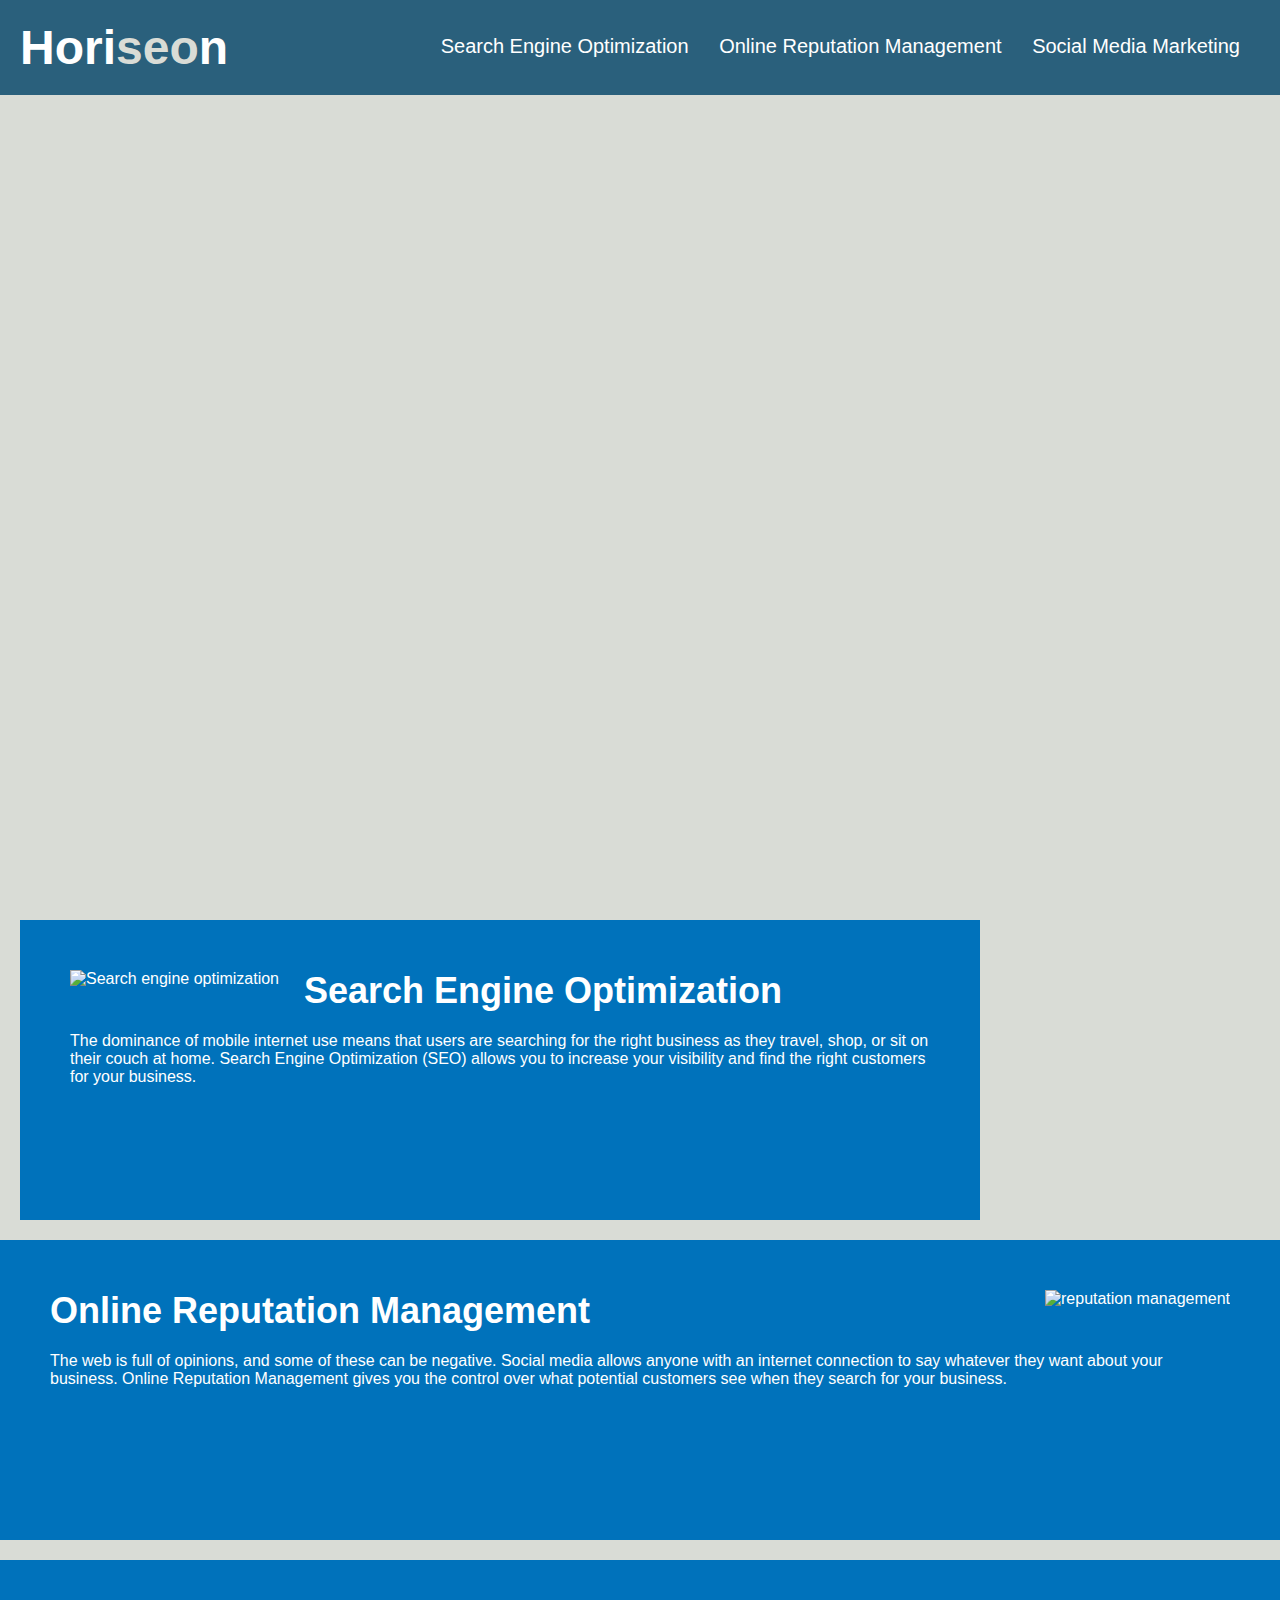
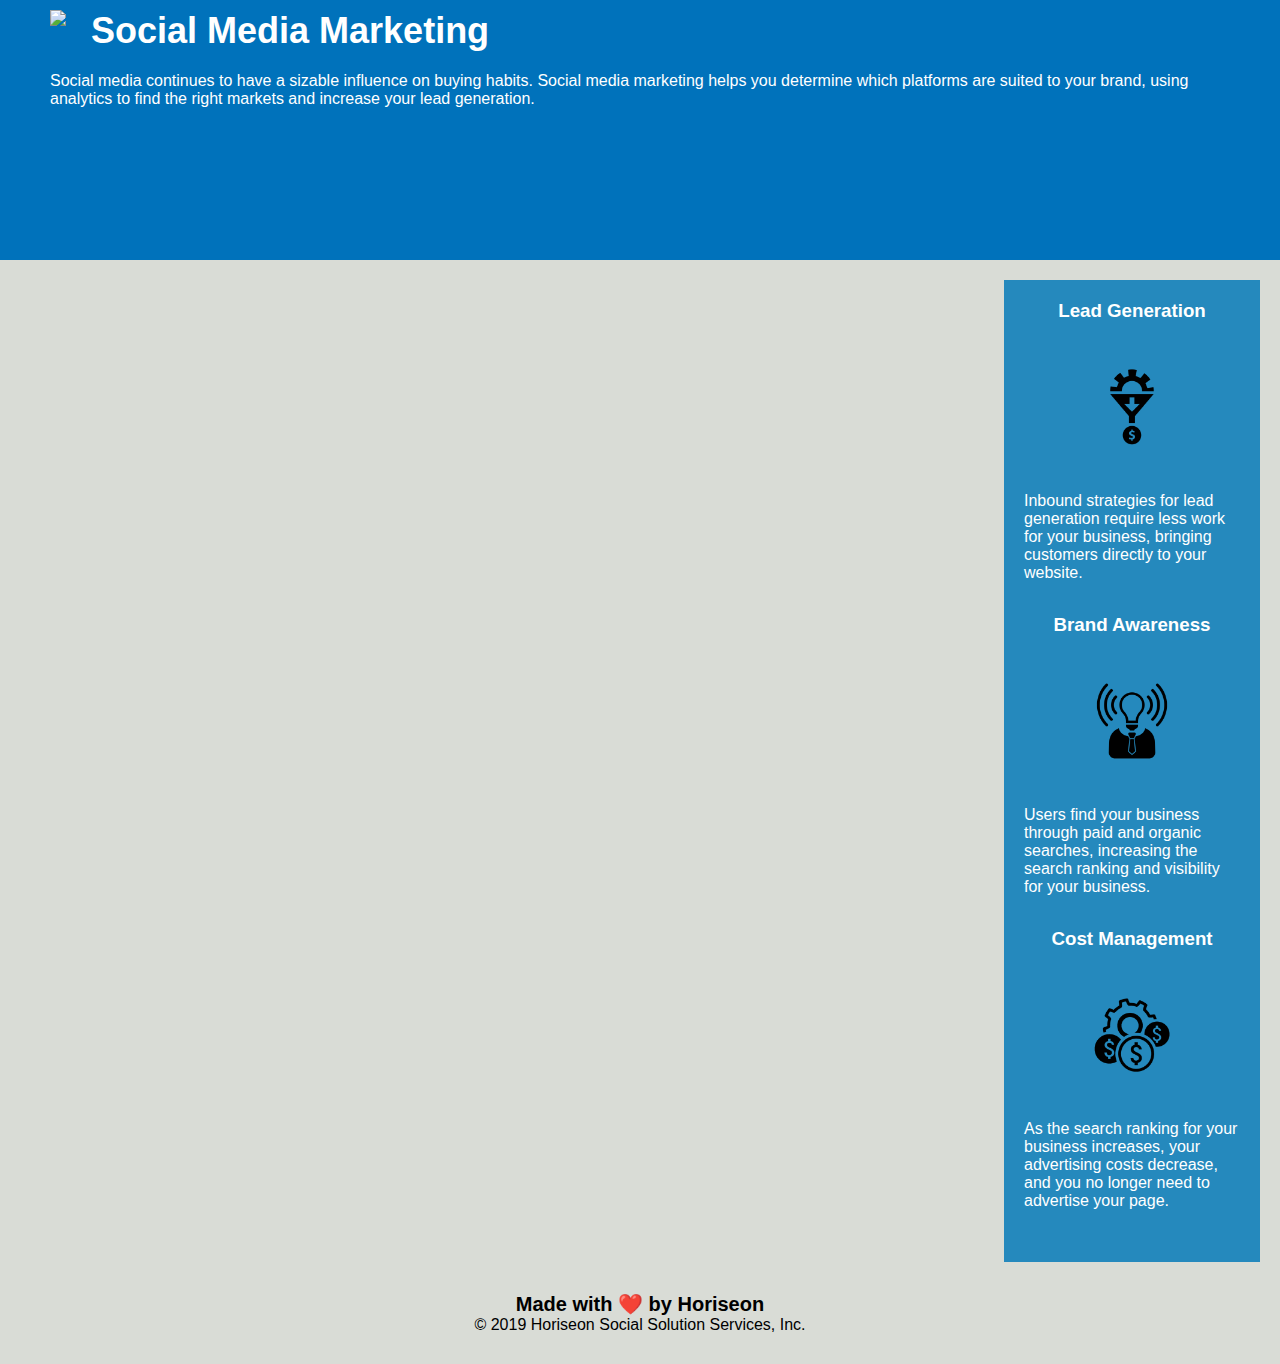
==== 04-code-refactor-lesson/challenge/starter/index.html @ 678585c2 "added sections,header and nav to HEADER" ====
<!DOCTYPE html>
<html lang="en-gb">

<head>
    <meta charset="UTF-8" />
    <link rel="stylesheet" href="./assets/css/style.css">
    <title>website</title>
</head>

<body>
    <!--section was added-->
    <section> 
    <div class="header">
        <!--header added-->
        <header>
        <h1>Hori<span class="seo">seo</span>n</h1>
        <div>
            <!--nav added-->
            <ul>
                <nav>
                <li>
                    <a href="#search-engine-optimization">Search Engine Optimization</a>
                </li>
                <li>
                    <a href="#online-reputation-management">Online Reputation Management</a>
                </li>
                <li>
                    <a href="#social-media-marketing">Social Media Marketing</a>
                </li>
                </nav>
            </ul>

        </div>
        </header>
    </div>
    </section>
    <!--section added to .hero which has image-->
    <section>
    <div class="hero"></div>
    </section>
<!--section added to .content-->
<section>
    <div class="content">
        <div class="search-engine-optimization">
            <!--alt was added to describe image-->
            <img src="./assets/images/search-engine-optimization.jpg" alt="Search engine optimization" class="float-left" />
            <!--header was added to h2-->
            <header>
           <h2>Search Engine Optimization</h2>
           </header>
            <p>
                <!--article added-->
                <article>
                The dominance of mobile internet use means that users are searching for the right business as they travel, shop, or sit on their couch at home. Search Engine Optimization (SEO) allows you to increase your visibility and find the right customers for your business.
                </article>
            </p>
        </div>
    </div>
</section>
<section>
    <!--section added -->
    <div>
        <div id="online-reputation-management" class="online-reputation-management">
            <!--alt added to image-->
            <img src="./assets/images/online-reputation-management.jpg" alt="reputation management" class="float-right" />
            <!--header added-->
            <header>
            <h2>Online Reputation Management</h2>
            </header>
            <p>
                <!--article added-->
                <article>
                The web is full of opinions, and some of these can be negative. Social media allows anyone with an internet connection to say whatever they want about your business. Online Reputation Management gives you the control over what potential customers see when they search for your business.
                </article>
            </p>
        </div>
        </section>
        <div id="social-media-marketing" class="social-media-marketing">
            <img src="./assets/images/social-media-marketing.jpg" class="float-left" />
            <h2>Social Media Marketing</h2>
            <p>
                Social media continues to have a sizable influence on buying habits. Social media marketing helps you determine which platforms are suited to your brand, using analytics to find the right markets and increase your lead generation.
            </p>
        </div>
    </div>
    <div class="benefits">
        <div class="benefit-lead">
            <h3>Lead Generation</h3>
            <img src="./assets/images/lead-generation.png" />
            <p>
                Inbound strategies for lead generation require less work for your business, bringing customers directly to your website.
            </p>
        </div>
        <div class="benefit-brand">
            <h3>Brand Awareness</h3>
            <img src="./assets/images/brand-awareness.png" />
            <p>
                Users find your business through paid and organic searches, increasing the search ranking and visibility for your business.
            </p>
        </div>
        <div class="benefit-cost">
            <h3>Cost Management</h3>
            <img src="./assets/images/cost-management.png"></img>
            <p>
                As the search ranking for your business increases, your advertising costs decrease, and you no longer need to advertise your page.
            </p>
        </div>
    </div>
    <div class="footer">
        <h2>Made with ❤️️ by Horiseon</h2>
        <p>
            &copy; 2019 Horiseon Social Solution Services, Inc.
        </p>
    </div>
</body>

</html>
---- 04-code-refactor-lesson/challenge/starter/assets/css/style.css ----
* {
    box-sizing: border-box;
    padding: 0;
    margin: 0;
}

body {
    background-color: #d9dcd6;
}

.header {
    padding: 20px;
    font-family: 'Trebuchet MS', 'Lucida Sans Unicode', 'Lucida Grande', 'Lucida Sans', Arial, sans-serif;
    background-color: #2a607c;
    color: #ffffff;
}

.header h1 {
    display: inline-block;
    font-size: 48px;
}

.header h1 .seo {
    color: #d9dcd6;
}

.header div {
    padding-top: 15px;
    margin-right: 20px;
    float: right;
    font-family: 'Gill Sans', 'Gill Sans MT', Calibri, 'Trebuchet MS', sans-serif;
    font-size: 20px;
}

.header div ul {
    list-style-type: none;
}

.header div ul li {
    display: inline-block;
    margin-left: 25px;
}

a {
    color: #ffffff;
    text-decoration: none;
}

p {
    font-size: 16px;
}

.hero {
    height: 800px;
    width: 100%;
    margin-bottom: 25px;
    background-image: url("../images/digital-marketing-meeting.jpg");
    background-size: cover;
    background-position: center;
}

.float-left {
    float: left;
    margin-right: 25px;
}

.float-right {
    float: right;
    margin-left: 25px;
}

.content {
    width: 75%;
    display: inline-block;
    margin-left: 20px;
}

.benefits {
    margin-right: 20px;
    padding: 20px;
    clear: both;
    float: right;
    width: 20%;
    height: 100%;
    font-family: 'Gill Sans', 'Gill Sans MT', Calibri, 'Trebuchet MS', sans-serif;
    background-color: #2589bd;
}

.benefit-lead {
    margin-bottom: 32px;
    color: #ffffff;
}

.benefit-brand {
    margin-bottom: 32px;
    color: #ffffff;
}

.benefit-cost {
    margin-bottom: 32px;
    color: #ffffff;
}

.benefit-lead h3 {
    margin-bottom: 10px;
    text-align: center;
}

.benefit-brand h3 {
    margin-bottom: 10px;
    text-align: center;
}

.benefit-cost h3 {
    margin-bottom: 10px;
    text-align: center;
}

.benefit-lead img {
    display: block;
    margin: 10px auto;
    max-width: 150px;
}

.benefit-brand img {
    display: block;
    margin: 10px auto;
    max-width: 150px;
}

.benefit-cost img {
    display: block;
    margin: 10px auto;
    max-width: 150px;
}

.search-engine-optimization {
    margin-bottom: 20px;
    padding: 50px;
    height: 300px;
    font-family: 'Gill Sans', 'Gill Sans MT', Calibri, 'Trebuchet MS', sans-serif;
    background-color: #0072bb;
    color: #ffffff;
}

.online-reputation-management {
    margin-bottom: 20px;
    padding: 50px;
    height: 300px;
    font-family: 'Gill Sans', 'Gill Sans MT', Calibri, 'Trebuchet MS', sans-serif;
    background-color: #0072bb;
    color: #ffffff;
}

.social-media-marketing {
    margin-bottom: 20px;
    padding: 50px;
    height: 300px;
    font-family: 'Gill Sans', 'Gill Sans MT', Calibri, 'Trebuchet MS', sans-serif;
    background-color: #0072bb;
    color: #ffffff;
}

.search-engine-optimization img {
    max-height: 200px;
}

.online-reputation-management img {
    max-height: 200px;
}

.social-media-marketing img {
    max-height: 200px;
}

.search-engine-optimization h2 {
    margin-bottom: 20px;
    font-size: 36px;
}

.online-reputation-management h2 {
    margin-bottom: 20px;
    font-size: 36px;
}

.social-media-marketing h2 {
    margin-bottom: 20px;
    font-size: 36px;
}

.footer {
    padding: 30px;
    clear: both;
    font-family: 'Trebuchet MS', 'Lucida Sans Unicode', 'Lucida Grande', 'Lucida Sans', Arial, sans-serif;
    text-align: center;
}

.footer h2 {
    font-size: 20px;
}
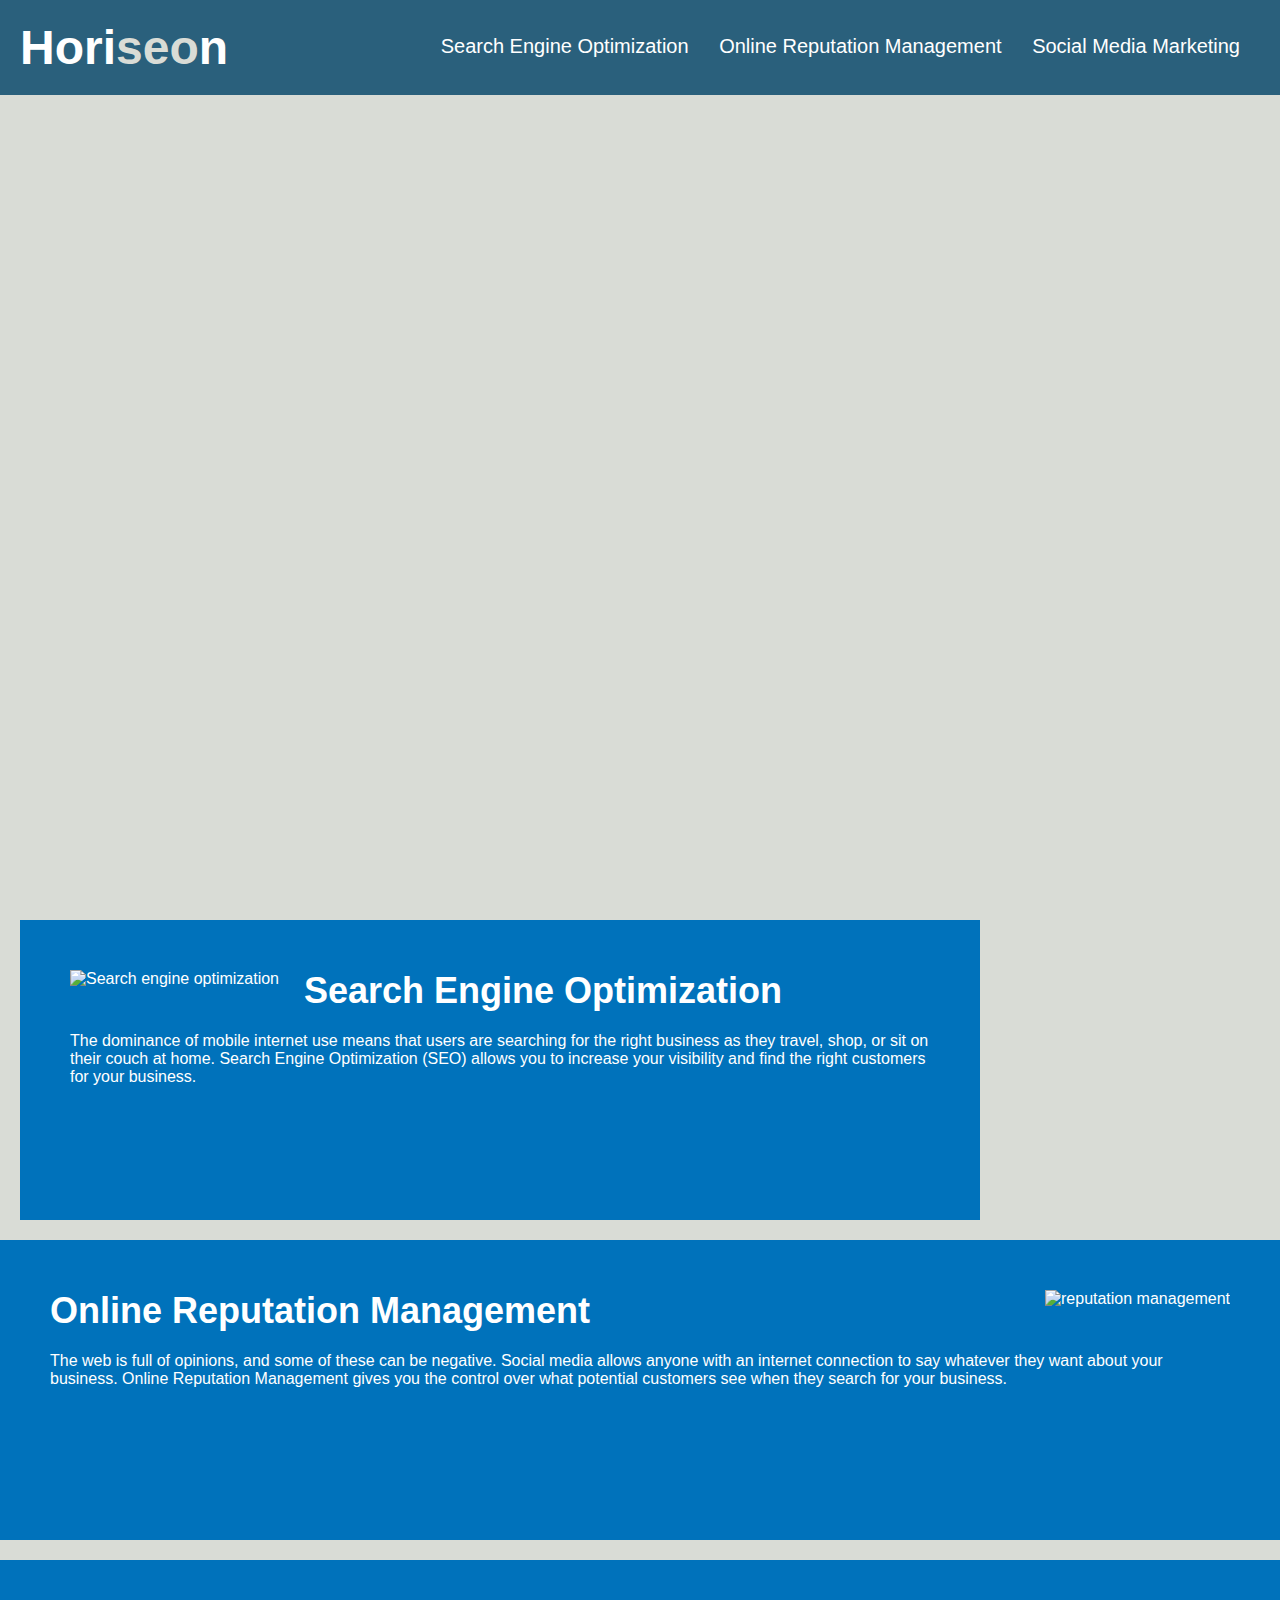
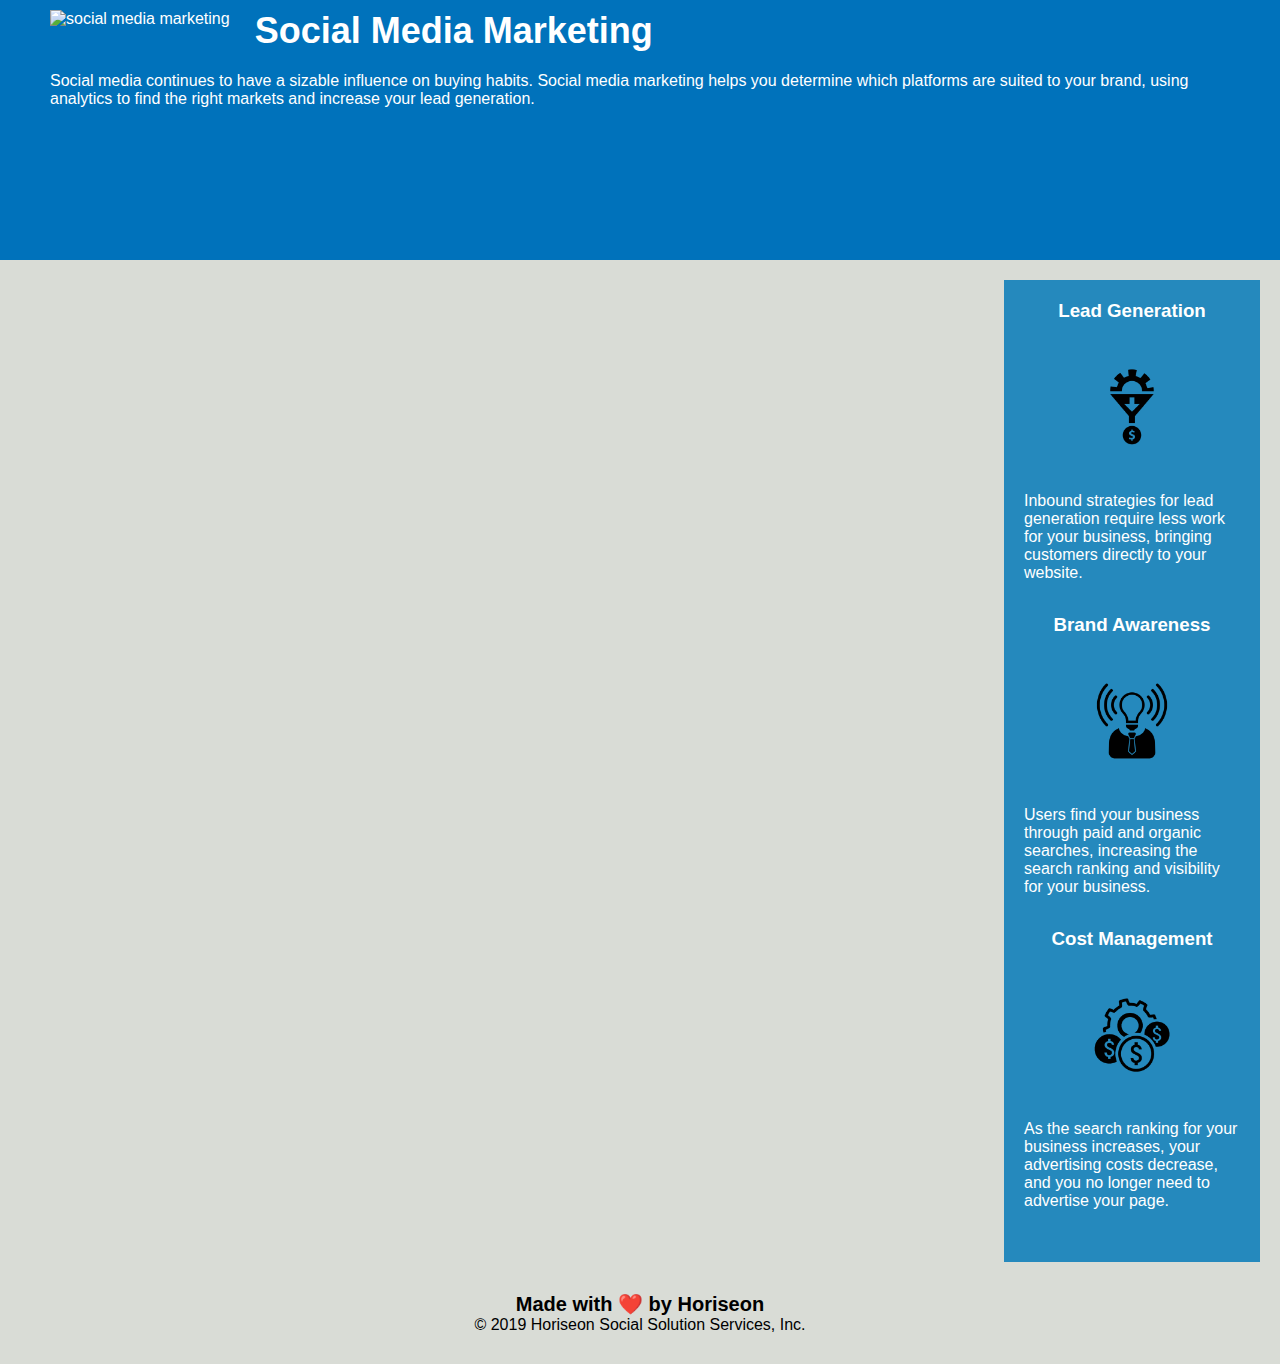
==== commit 0909816c: "alt,article,header added" ====
--- a/04-code-refactor-lesson/challenge/starter/index.html
+++ b/04-code-refactor-lesson/challenge/starter/index.html
@@ -75,14 +75,24 @@
             </p>
         </div>
         </section>
+        <section>
+<!--section added-->
         <div id="social-media-marketing" class="social-media-marketing">
-            <img src="./assets/images/social-media-marketing.jpg" class="float-left" />
+            <!--alt added to image-->
+            <img src="./assets/images/social-media-marketing.jpg" alt="social media marketing" class="float-left" />
+            <!--header added-->
+            <header>
             <h2>Social Media Marketing</h2>
+            </header>
             <p>
+                <!--article added-->
+                <article>
                 Social media continues to have a sizable influence on buying habits. Social media marketing helps you determine which platforms are suited to your brand, using analytics to find the right markets and increase your lead generation.
+                </article>
             </p>
         </div>
     </div>
+    </section>
     <div class="benefits">
         <div class="benefit-lead">
             <h3>Lead Generation</h3>
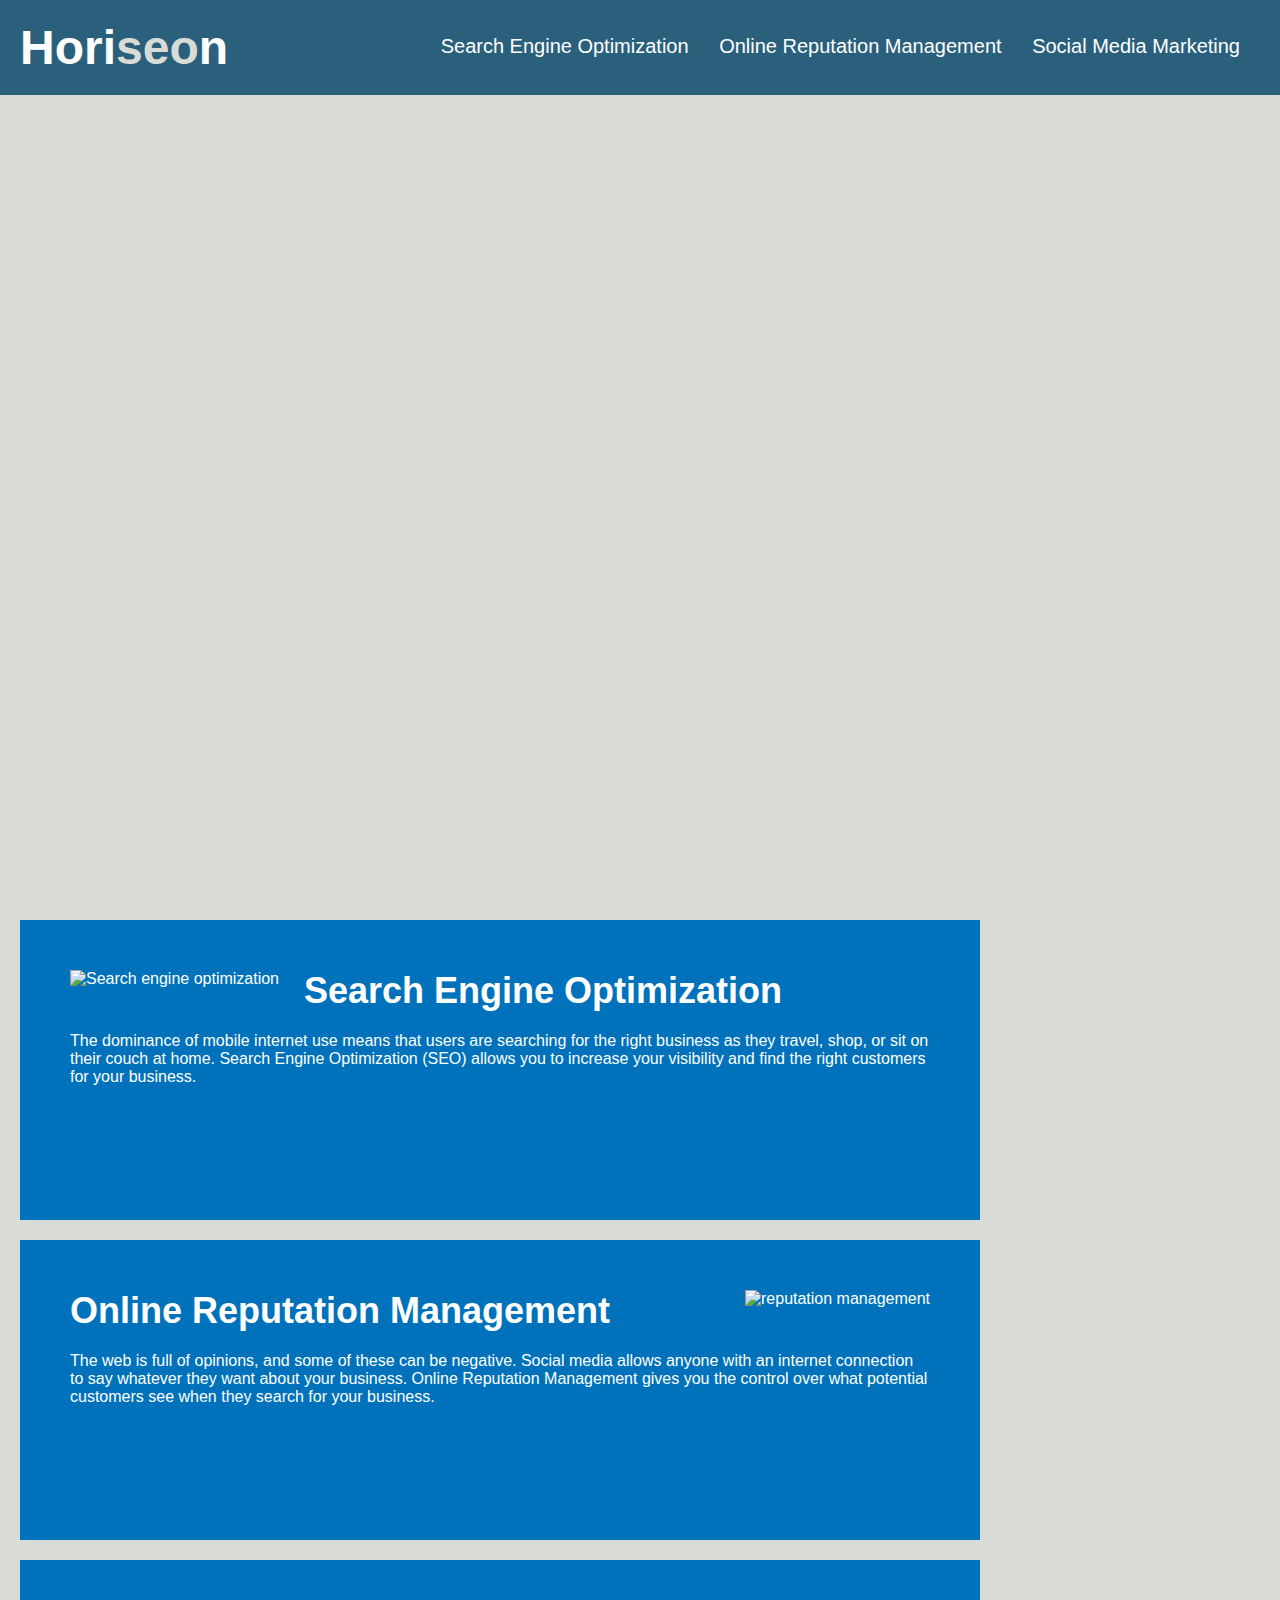
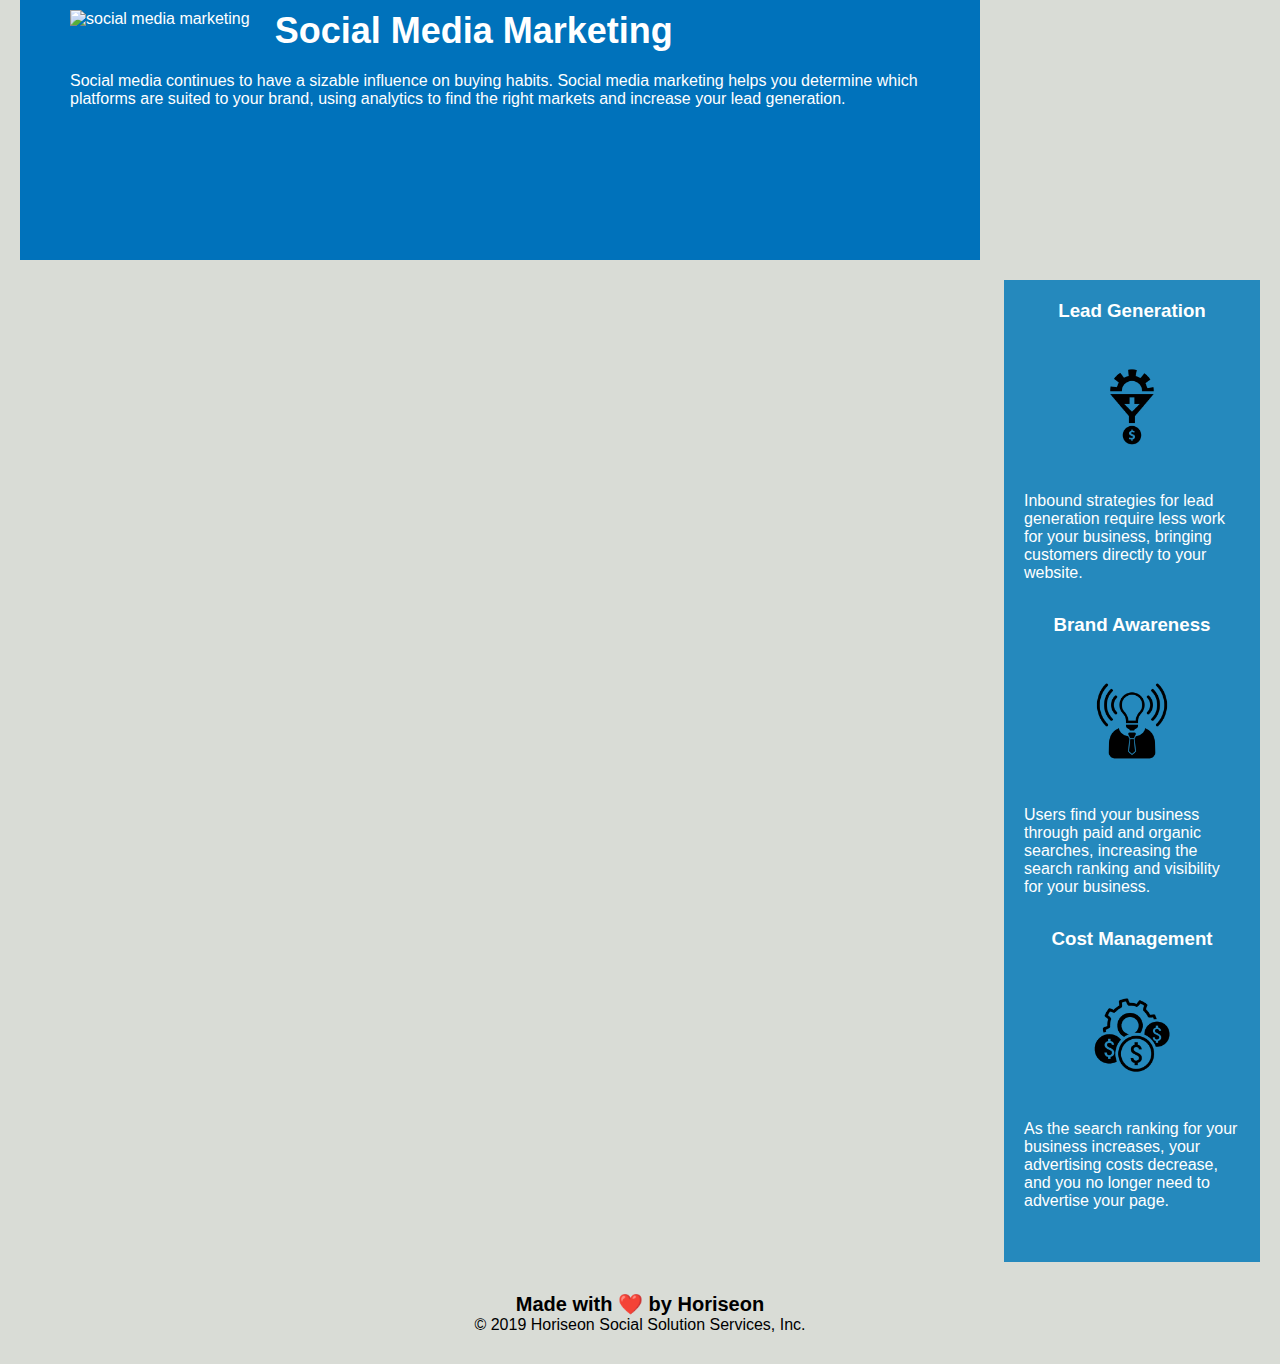
==== commit 8bcded0d: "modified semantics for good layout" ====
--- a/04-code-refactor-lesson/challenge/starter/index.html
+++ b/04-code-refactor-lesson/challenge/starter/index.html
@@ -39,8 +39,9 @@
     <div class="hero"></div>
     </section>
 <!--section added to .content-->
-<section>
+
     <div class="content">
+        <section>
         <div class="search-engine-optimization">
             <!--alt was added to describe image-->
             <img src="./assets/images/search-engine-optimization.jpg" alt="Search engine optimization" class="float-left" />
@@ -55,7 +56,7 @@
                 </article>
             </p>
         </div>
-    </div>
+    
 </section>
 <section>
     <!--section added -->
@@ -93,35 +94,74 @@
         </div>
     </div>
     </section>
-    <div class="benefits">
+    <aside>
+        <!--aside addded-->
+       
+        <!--section added-->
+     <div class="benefits">
         <div class="benefit-lead">
+            <!--header added-->
+            <header>
             <h3>Lead Generation</h3>
-            <img src="./assets/images/lead-generation.png" />
+            </header>
+            <!--alt added-->
+            <img src="./assets/images/lead-generation.png" alt="lead generation" />
             <p>
+                <!--abstract added-->
+                <abstract>
                 Inbound strategies for lead generation require less work for your business, bringing customers directly to your website.
+                </abstract>
             </p>
         </div>
+       
+       
+       
+       
+        <!--section added-->
         <div class="benefit-brand">
+        <header>
+            <!--heder added-->
             <h3>Brand Awareness</h3>
-            <img src="./assets/images/brand-awareness.png" />
+            </header>
+            <!--alt added-->
+            <img src="./assets/images/brand-awareness.png" alt="brand awareness" />
             <p>
+            <abstract>
+                <!--abstract added-->
                 Users find your business through paid and organic searches, increasing the search ranking and visibility for your business.
+            </abstract>
             </p>
         </div>
+     
+    
+        <!--section added-->
         <div class="benefit-cost">
+            <!--header added-->
+            <header>
             <h3>Cost Management</h3>
-            <img src="./assets/images/cost-management.png"></img>
+            </header>
+            <img src="./assets/images/cost-management.png"alt=" cost management">
             <p>
+                <!--abstract added-->
+                <abstract>
                 As the search ranking for your business increases, your advertising costs decrease, and you no longer need to advertise your page.
+                </abstract>
             </p>
         </div>
-    </div>
+     
+    </aside>
+    <section>
+        <!--section added-->
     <div class="footer">
+        <!--footer added-->
+        <footer>
         <h2>Made with ❤️️ by Horiseon</h2>
+        </footer>
         <p>
             &copy; 2019 Horiseon Social Solution Services, Inc.
         </p>
     </div>
+    </section>
 </body>
 
 </html>
--- a/04-code-refactor-lesson/challenge/starter/assets/css/style.css
+++ b/04-code-refactor-lesson/challenge/starter/assets/css/style.css
@@ -150,6 +150,7 @@
     font-family: 'Gill Sans', 'Gill Sans MT', Calibri, 'Trebuchet MS', sans-serif;
     background-color: #0072bb;
     color: #ffffff;
+    
 }
 
 .social-media-marketing {
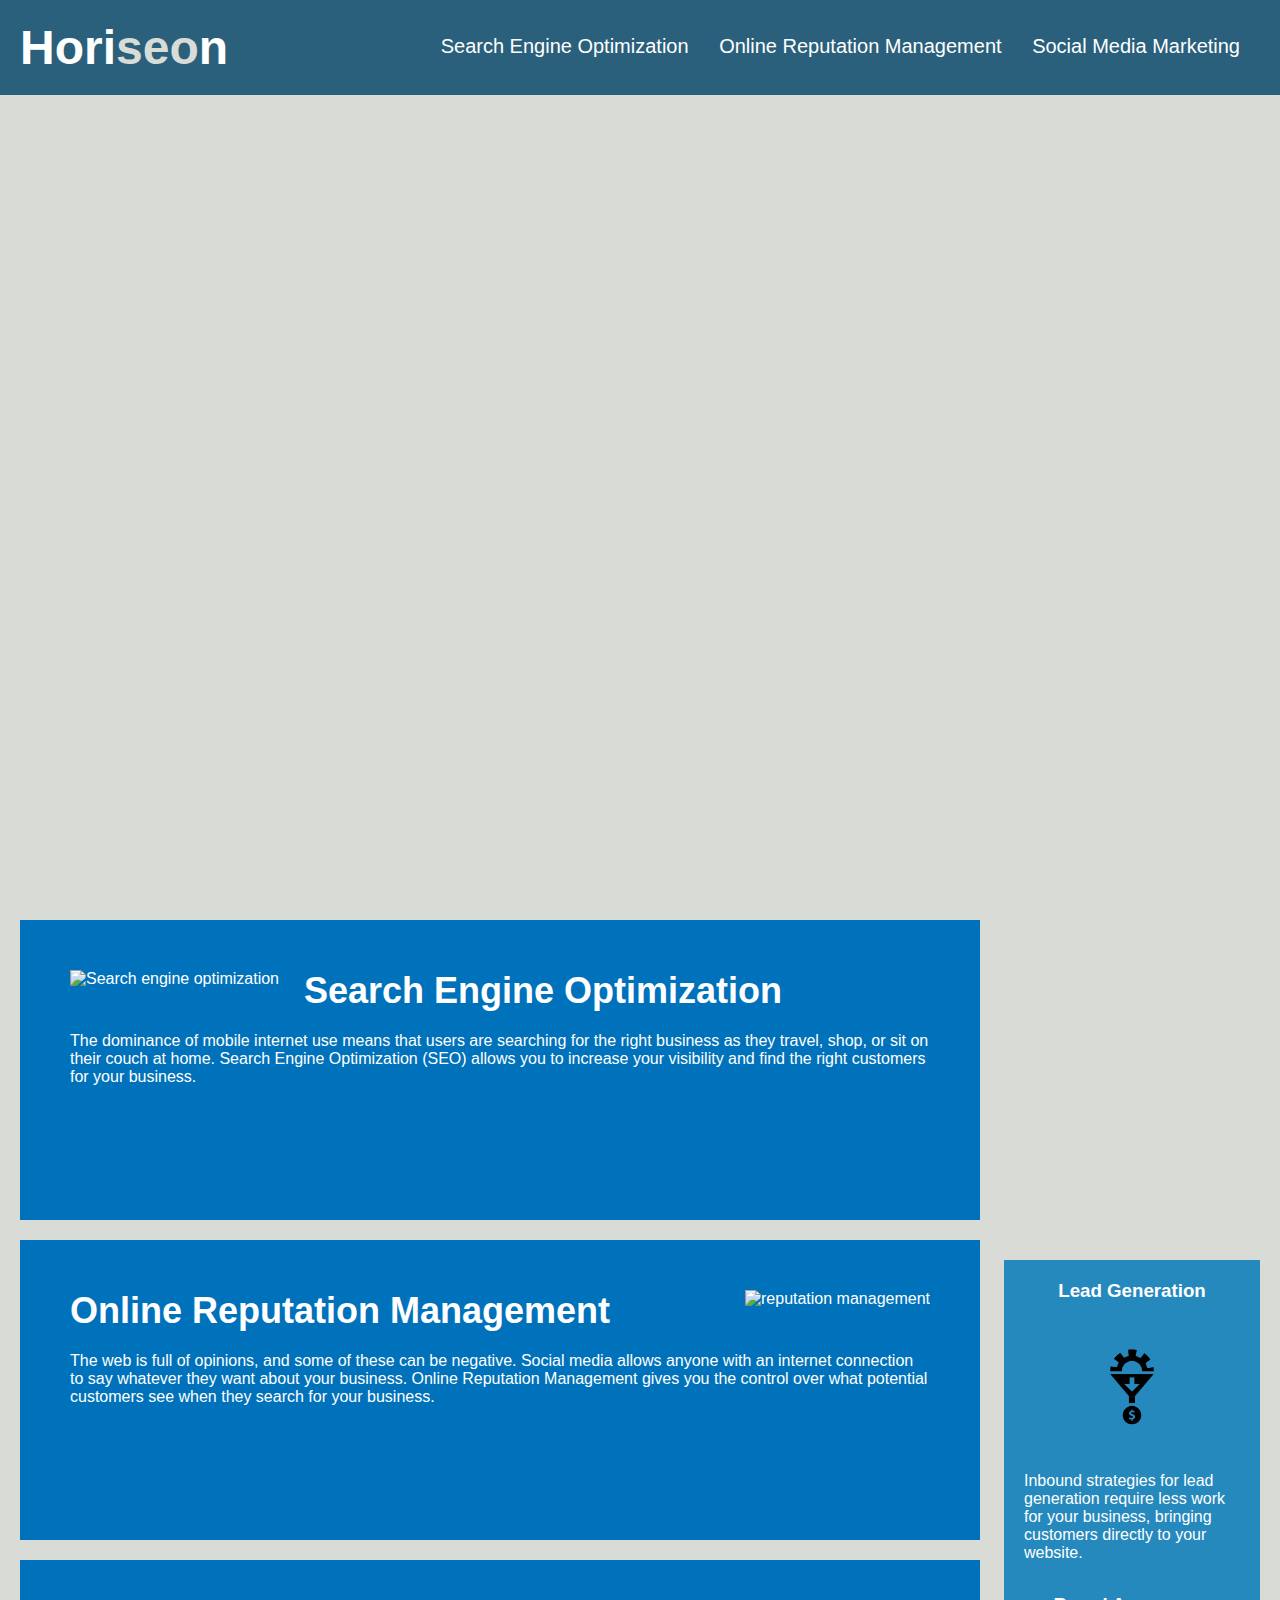
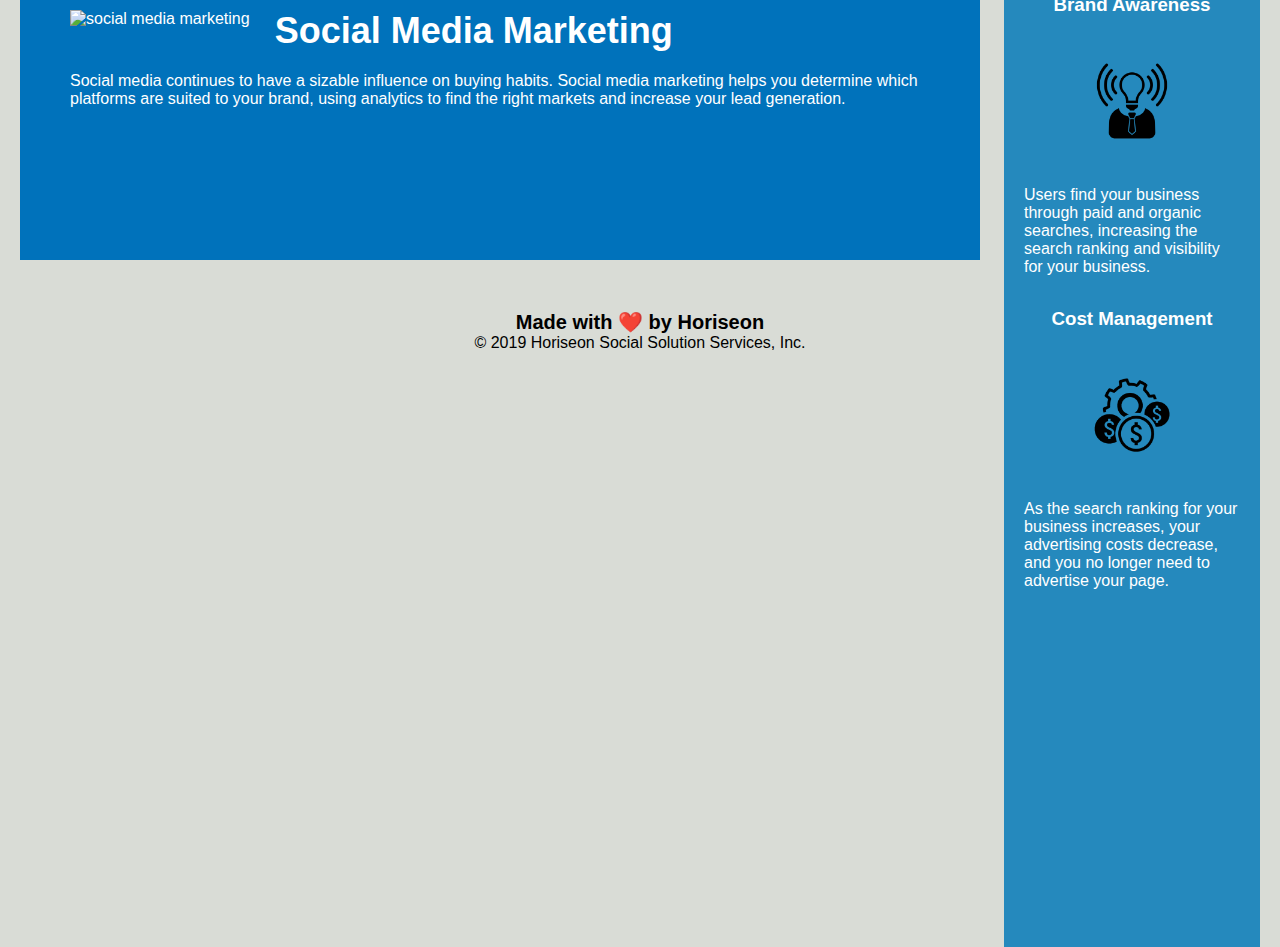
==== commit 26eeaf1f: "made changes to css and commented" ====
--- a/04-code-refactor-lesson/challenge/starter/index.html
+++ b/04-code-refactor-lesson/challenge/starter/index.html
@@ -94,74 +94,83 @@
         </div>
     </div>
     </section>
-    <aside>
+    <section>
+    
         <!--aside addded-->
-       
-        <!--section added-->
-     <div class="benefits">
-        <div class="benefit-lead">
-            <!--header added-->
-            <header>
-            <h3>Lead Generation</h3>
-            </header>
-            <!--alt added-->
-            <img src="./assets/images/lead-generation.png" alt="lead generation" />
-            <p>
-                <!--abstract added-->
-                <abstract>
-                Inbound strategies for lead generation require less work for your business, bringing customers directly to your website.
-                </abstract>
-            </p>
-        </div>
-       
-       
-       
-       
-        <!--section added-->
-        <div class="benefit-brand">
-        <header>
-            <!--heder added-->
-            <h3>Brand Awareness</h3>
-            </header>
-            <!--alt added-->
-            <img src="./assets/images/brand-awareness.png" alt="brand awareness" />
-            <p>
-            <abstract>
-                <!--abstract added-->
-                Users find your business through paid and organic searches, increasing the search ranking and visibility for your business.
-            </abstract>
-            </p>
-        </div>
-     
-    
-        <!--section added-->
-        <div class="benefit-cost">
-            <!--header added-->
-            <header>
-            <h3>Cost Management</h3>
-            </header>
-            <img src="./assets/images/cost-management.png"alt=" cost management">
-            <p>
-                <!--abstract added-->
-                <abstract>
-                As the search ranking for your business increases, your advertising costs decrease, and you no longer need to advertise your page.
-                </abstract>
-            </p>
-        </div>
-     
-    </aside>
-    <section>
-        <!--section added-->
-    <div class="footer">
-        <!--footer added-->
-        <footer>
-        <h2>Made with ❤️️ by Horiseon</h2>
-        </footer>
-        <p>
-            &copy; 2019 Horiseon Social Solution Services, Inc.
-        </p>
-    </div>
-    </section>
+        <aside>
+            <div class="benefits">
+               <!--section added-->
+               <section>
+               <div class="benefit-lead">
+                   <!--header added-->
+                   <header>
+                   <h3>Lead Generation</h3>
+                   </header>
+                   <!--alt added-->
+                   <img src="./assets/images/lead-generation.png" alt="lead generation" />
+                   <p>
+                       <!--abstract added-->
+                       <abstract>
+                       Inbound strategies for lead generation require less work for your business, bringing customers directly to your website.
+                       </abstract>
+                   </p>
+               </div>
+               </section>
+              
+              
+              
+              
+               <!--section added-->
+               <section>
+               <div class="benefit-brand">
+               <header>
+                   <!--heder added-->
+                   <h3>Brand Awareness</h3>
+                   </header>
+                   <!--alt added-->
+                   <img src="./assets/images/brand-awareness.png" alt="brand awareness" />
+                   <p>
+                   <abstract>
+                       <!--abstract added-->
+                       Users find your business through paid and organic searches, increasing the search ranking and visibility for your business.
+                   </abstract>
+                   </p>
+               </div>
+               </section>
+            
+           
+               <!--section added-->
+               <section>
+               <div class="benefit-cost">
+                   <!--header added-->
+                   <header>
+                   <h3>Cost Management</h3>
+                   </header>
+                   <img src="./assets/images/cost-management.png"alt=" cost management">
+                   <p>
+                       <!--abstract added-->
+                       <abstract>
+                       As the search ranking for your business increases, your advertising costs decrease, and you no longer need to advertise your page.
+                       </abstract>
+                   </p>
+               </div>
+               </section>
+               </div>
+            
+           </aside>
+           </section>
+           <section>
+               <!--section added-->
+           <div class="footer">
+               <!--footer added-->
+               <footer>
+               <h2>Made with ❤️️ by Horiseon</h2>
+               </footer>
+               <p>
+                   &copy; 2019 Horiseon Social Solution Services, Inc.
+               </p>
+           </div>
+           </section>
 </body>
 
 </html>
--- a/04-code-refactor-lesson/challenge/starter/assets/css/style.css
+++ b/04-code-refactor-lesson/challenge/starter/assets/css/style.css
@@ -74,14 +74,17 @@
     display: inline-block;
     margin-left: 20px;
 }
-
+/* added pproperties position,top, right and adjusted height*/
 .benefits {
     margin-right: 20px;
+    position: absolute;
+    top: 140%;
+    right:0;
     padding: 20px;
     clear: both;
     float: right;
     width: 20%;
-    height: 100%;
+    height: 143%;
     font-family: 'Gill Sans', 'Gill Sans MT', Calibri, 'Trebuchet MS', sans-serif;
     background-color: #2589bd;
 }
@@ -150,7 +153,6 @@
     font-family: 'Gill Sans', 'Gill Sans MT', Calibri, 'Trebuchet MS', sans-serif;
     background-color: #0072bb;
     color: #ffffff;
-    
 }
 
 .social-media-marketing {
@@ -198,4 +200,4 @@
 
 .footer h2 {
     font-size: 20px;
-}
+}